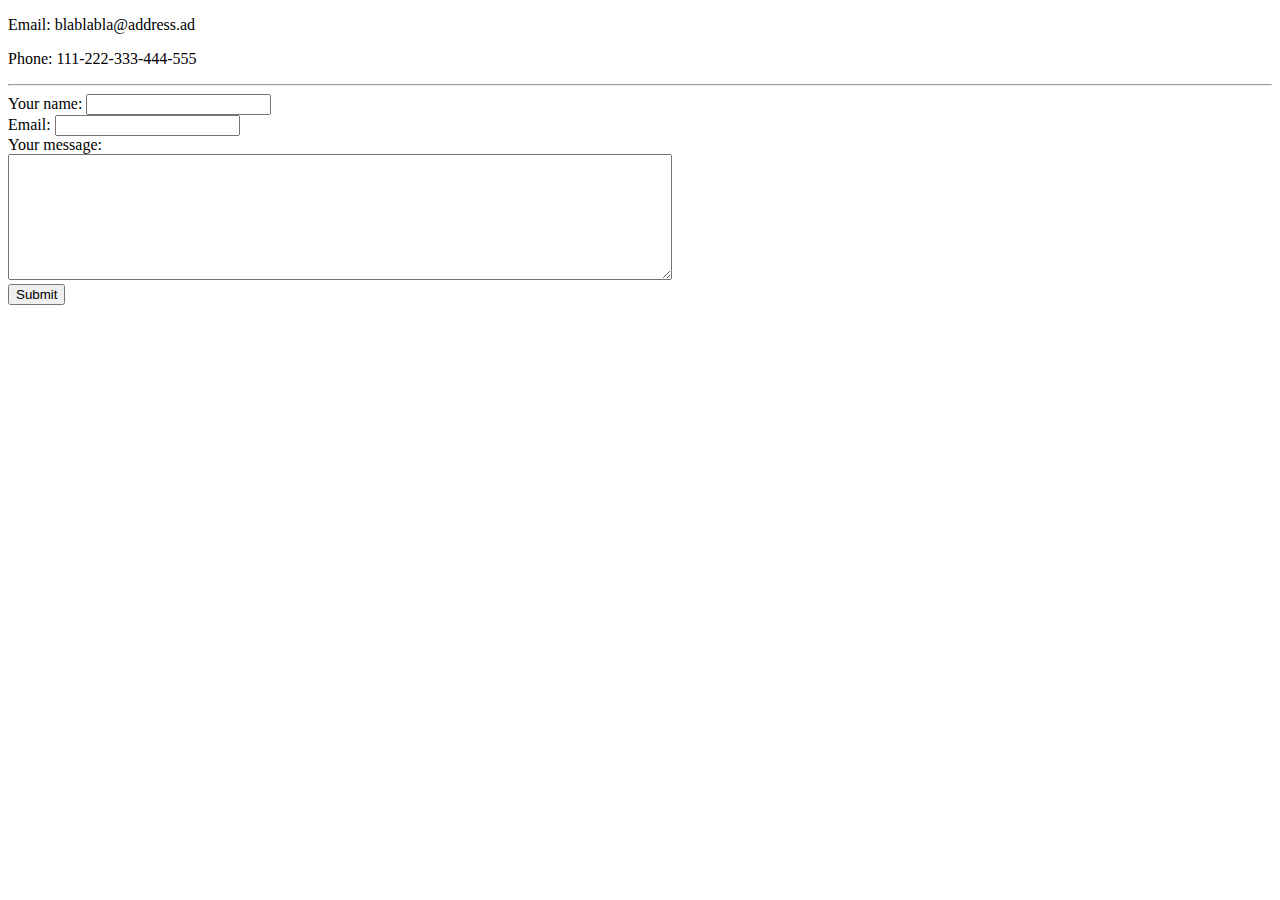
==== contactMe.html @ 6e52a7ce "Commiting index.html, myHobbies.html and contactMe.html" ====
<!DOCTYPE html>
<html lang="en" dir="ltr">

<head>
  <meta charset="utf-8">
  <title>Contact Me</title>
</head>

<body>
  <p>Email: blablabla@address.ad</p>
  <p>Phone: 111-222-333-444-555</p>
  <hr>
  <!--By setting the action = maito, what it does is:it will send an email to
    the specified email address right after we click on the submit button instead
    of sending the user back to the main page.
  By adding the enctype attribute at the end, we remove any weird character when
submiting the form.-->
  <form action="mailto:blablabla@gmail.com" method="post" enctype="text/plain">
    <label>Your name:</label>
    <input type="text" name="yourName" value=""><br>
    <label>Email:</label>
    <input type="email" name="yourEmail" value=""><br>
    <label>Your message:</label><br>
    <textarea name="yourMessage" rows="8" cols="80"></textarea><br>
    <input type="submit" name="">
  </form>
</body>

</html>
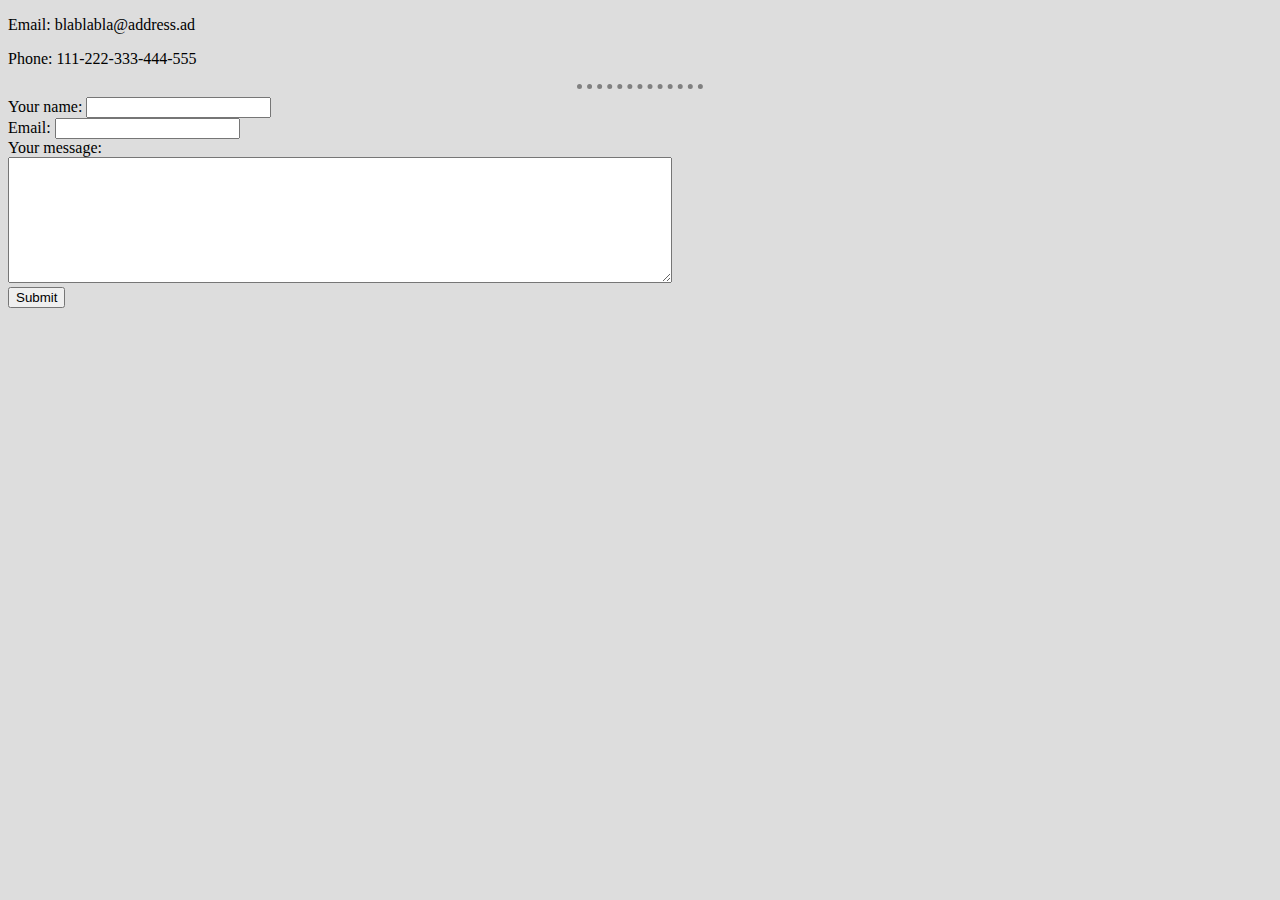
==== commit d99ee2d1: "Adding CSS to the mix" ====
--- a/contactMe.html
+++ b/contactMe.html
@@ -2,6 +2,7 @@
 <html lang="en" dir="ltr">
 
 <head>
+  <link rel="stylesheet" href="css/styles.css">
   <meta charset="utf-8">
   <title>Contact Me</title>
 </head>
--- a/css/styles.css
+++ b/css/styles.css
@@ -0,0 +1,18 @@
+body {
+  background-color: #dddddd;
+}
+
+h1 {
+  color: #66BFBF;
+}
+
+h3 {
+  color: #66BFBF;
+}
+
+hr {
+  border-style: dotted none none;
+  border-color: grey;
+  border-width: 5px;
+  width: 10%;
+}
